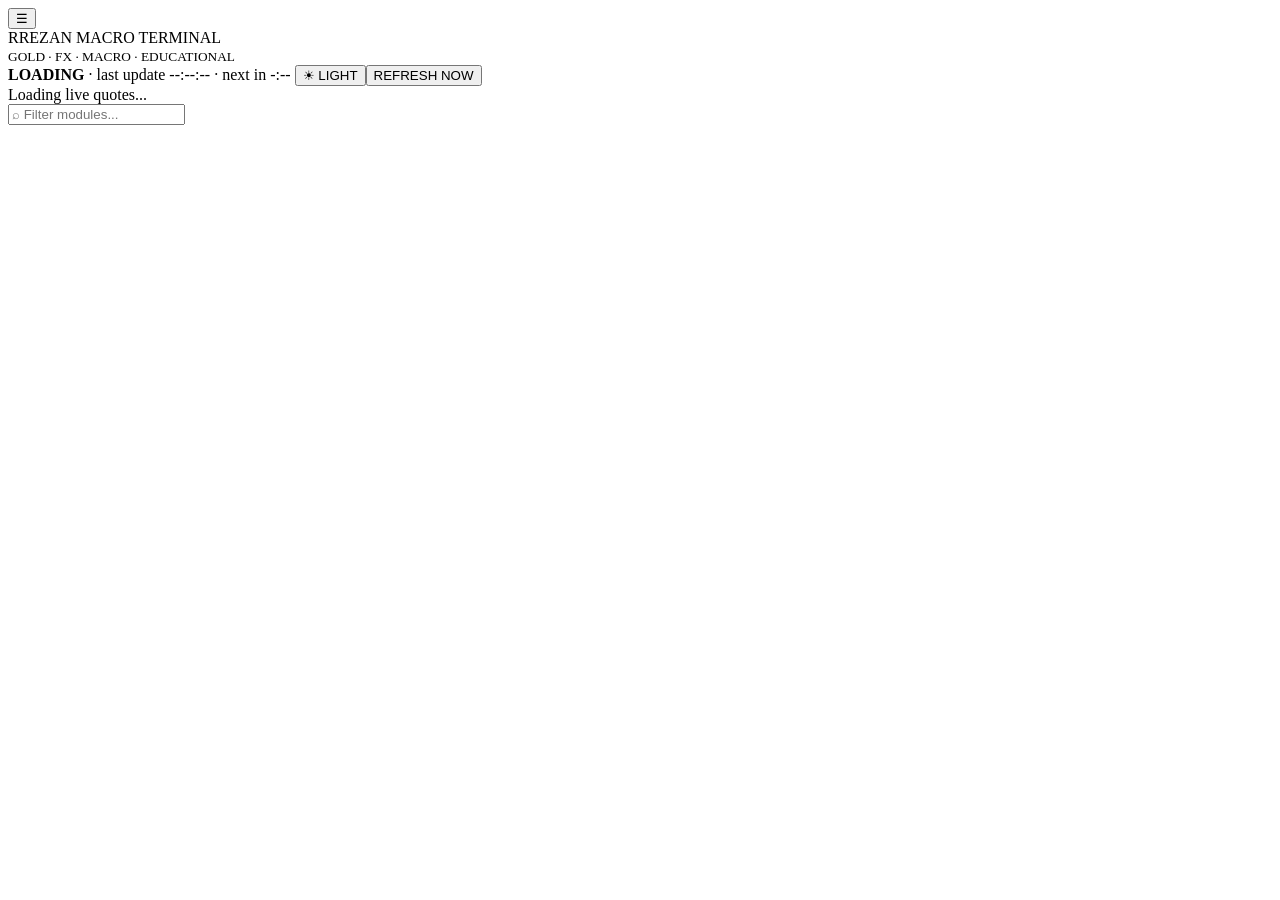
==== src/template.html @ 28222a05 "Add Rezan Macro Terminal and fix the Pages workflow. Publish the static dashboard and the daily rebu" ====
<!doctype html><html lang="en"><head><meta charset="utf-8"><meta name="viewport" content="width=device-width,initial-scale=1">
<title>Rezan Macro Terminal</title><style>__CSS__</style></head><body>
<header class="top">
  <button class="burger" id="burger" title="Toggle modules">☰</button>
  <div class="logo"><span class="mk">R</span><span>REZAN MACRO TERMINAL<br><small>GOLD · FX · MACRO · EDUCATIONAL</small></span></div>
  <div class="status"><span id="light" class="light"></span><b id="livestate">LOADING</b>
    <span class="lbl">· last update</span> <span id="lastupd">--:--:--</span> <span class="lbl">· next in</span> <span id="nextin">-:--</span>
    <span id="nexthi" class="nexthi"></span>
    <button class="btn ghost sm" id="themebtn">☀ LIGHT</button><button class="btn" id="refbtn">REFRESH NOW</button></div>
</header>
<div class="banner" id="banner"></div>
<div class="ticker"><div class="track" id="tickTrack"><span class="tk dim">Loading live quotes...</span></div></div>
<div class="shell">
  <aside id="side"><input class="filter" id="filter" placeholder="⌕ Filter modules..."><div id="nav"></div></aside>
  <main>
    <div class="tabs" id="tabs"></div>
    <div class="grid" id="grid"></div>
  </main>
</div>
<footer><div class="disc" id="disc"></div><div id="srcs"></div></footer>
<script>const DATA=__DATA__;</script>
<script>__APP__</script>
</body></html>
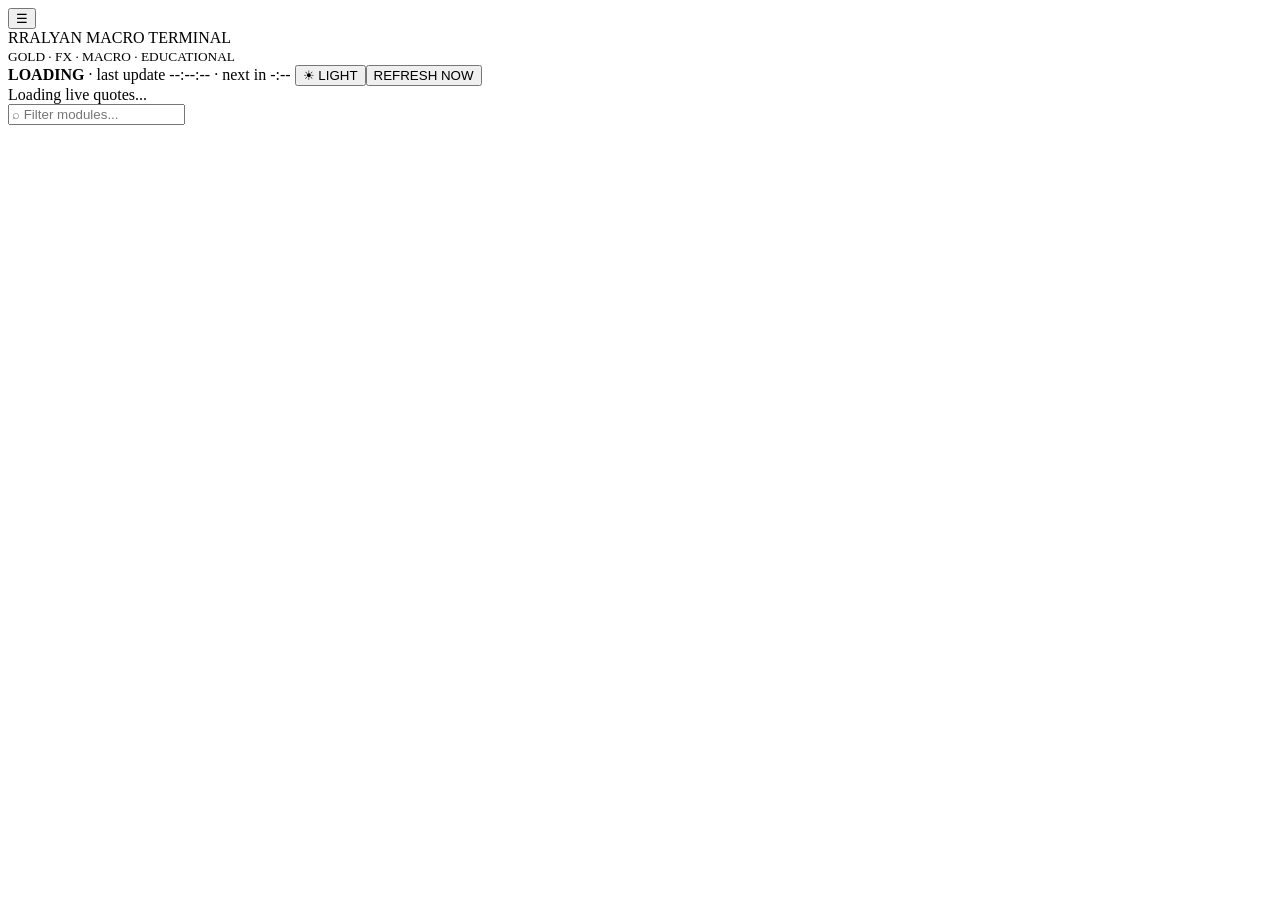
==== commit 68e940d3: "Rebrand to Ralyan Macro Terminal Co-authored-by: anaqishah731-svg <anaqishah731-svg@users.noreply.gi" ====
--- a/src/template.html
+++ b/src/template.html
@@ -1,8 +1,8 @@
 <!doctype html><html lang="en"><head><meta charset="utf-8"><meta name="viewport" content="width=device-width,initial-scale=1">
-<title>Rezan Macro Terminal</title><style>__CSS__</style></head><body>
+<title>Ralyan Macro Terminal</title><style>__CSS__</style></head><body>
 <header class="top">
   <button class="burger" id="burger" title="Toggle modules">☰</button>
-  <div class="logo"><span class="mk">R</span><span>REZAN MACRO TERMINAL<br><small>GOLD · FX · MACRO · EDUCATIONAL</small></span></div>
+  <div class="logo"><span class="mk">R</span><span>RALYAN MACRO TERMINAL<br><small>GOLD · FX · MACRO · EDUCATIONAL</small></span></div>
   <div class="status"><span id="light" class="light"></span><b id="livestate">LOADING</b>
     <span class="lbl">· last update</span> <span id="lastupd">--:--:--</span> <span class="lbl">· next in</span> <span id="nextin">-:--</span>
     <span id="nexthi" class="nexthi"></span>
